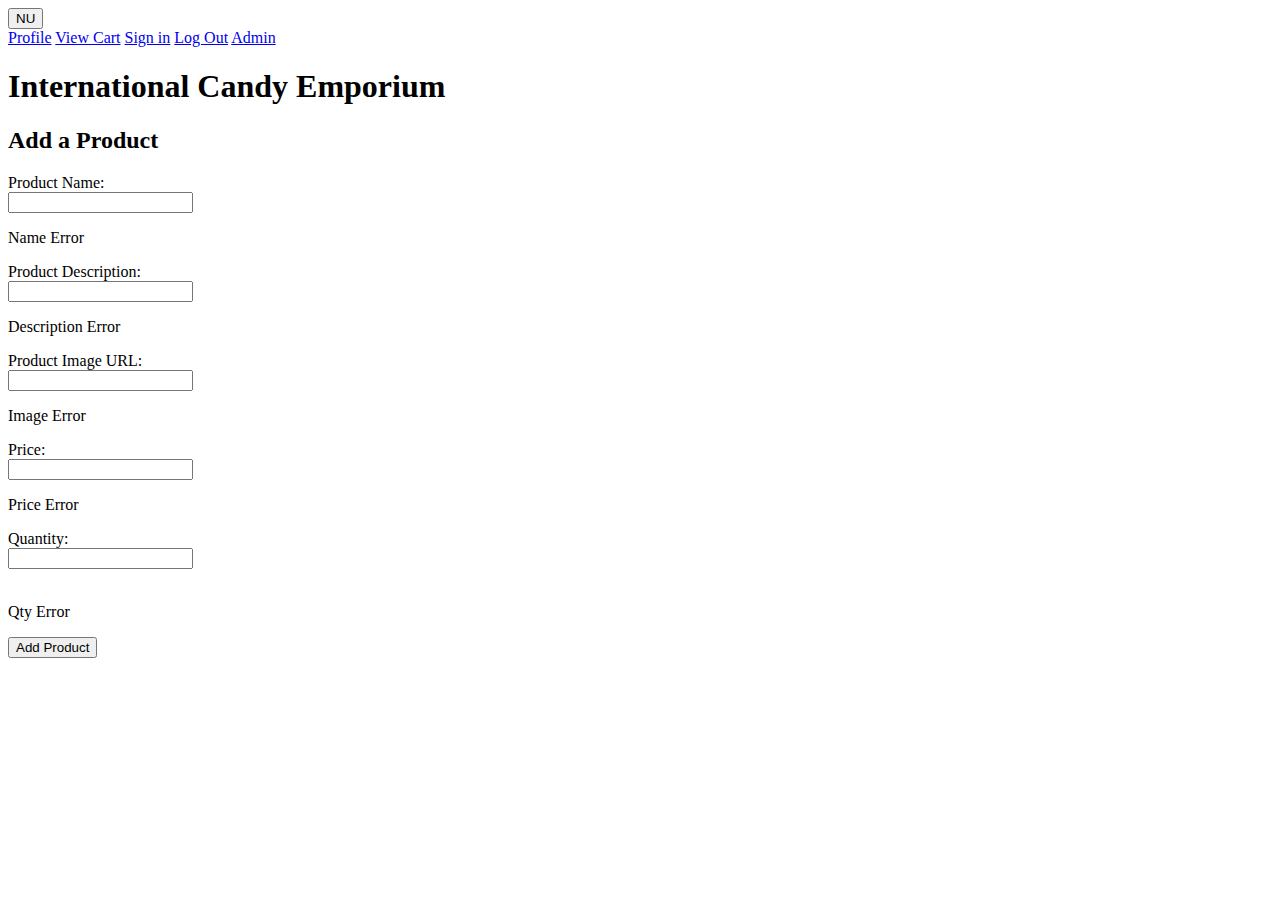
==== internationalcandyemporium/src/main/resources/templates/addProduct.html @ 9f603fae "add product frontend complete" ====
<!DOCTYPE html>
<html xmlns:th="http://www.thymeleaf.org" lang="en">
<head>
  <meta charset="UTF-8">
  <meta name="viewport" content="width=device-width, initial-scale=1.0">
  <title>Admin</title>
  <link rel="stylesheet" href="/style.css">
</head>
<body>
  <div class="container">
    <div class="header">
        <div class="profile">
            <button class="circle-button" onclick="toggleDropdown()">NU</button>
            <div class="dropdown" id="dropdownMenu">
                <a href="/profile/">Profile</a>
                <a href="/cart/">View Cart</a>
                <a href="/login/">Sign in</a>
                <a href="/logout/">Log Out</a>
                <a href="/admin">Admin</a>
            </div>
        </div>
        <h1>International Candy Emporium</h1>
    </div>
    <h2>Add a Product</h2>
    <form action="#" th:action="@{/admin/addProduct}" th:object="${product}" method="post">
      <!-- name -->
      <label for="productName">Product Name:</label><br>
      <input type="text" th:field="*{name}"><br>
      <p th:if="${#fields.hasErrors('name')}" th:errors="*{name}">Name Error</p>
      <!-- description -->
      <label for="productDesc">Product Description:</label><br>
      <input type="text" th:field="*{description}"><br>
      <p th:if="${#fields.hasErrors('description')}" th:errors="*{description}">Description Error</p>
      <!-- image -->
      <label for="productImage">Product Image URL:</label><br>
      <input type="text" th:field="*{imageUrl}"><br>
      <p th:if="${#fields.hasErrors('imageUrl')}" th:errors="*{imageUrl}">Image Error</p>
      <!-- price -->
      <label for="productPrice">Price:</label><br>
      <input type="number" th:field="*{price}" min="0" step="0.25"><br>
      <p th:if="${#fields.hasErrors('price')}" th:errors="*{price}">Price Error</p>
      <!-- qty -->
      <label for="productQty">Quantity:</label><br>
      <input type="number" th:field="*{quantity}"><br><br>
      <p th:if="${#fields.hasErrors('quantity')}" th:errors="*{quantity}">Qty Error</p>
      <!-- submit -->
      <input class="button" type="submit" value="Add Product">
    </form>
  </div>
</body>
</html>
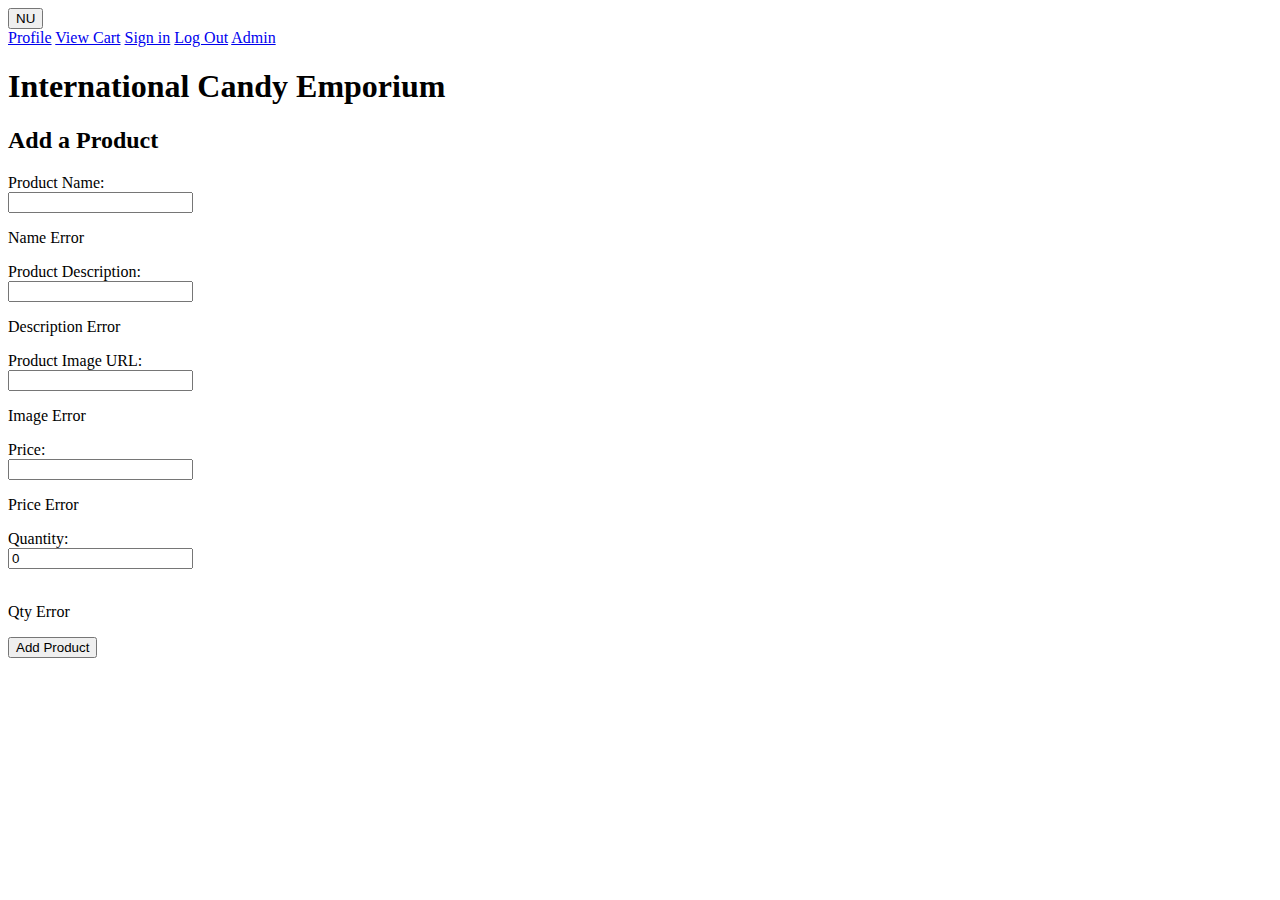
==== commit ba3f5f57: "CF: remove id from product (temp)" ====
--- a/internationalcandyemporium/src/main/resources/templates/addProduct.html
+++ b/internationalcandyemporium/src/main/resources/templates/addProduct.html
@@ -22,26 +22,26 @@
         <h1>International Candy Emporium</h1>
     </div>
     <h2>Add a Product</h2>
-    <form action="#" th:action="@{/admin/addProduct}" th:object="${product}" method="post">
+    <form th:action="@{/admin/addProduct}" th:object="${product}" method="post">
       <!-- name -->
-      <label for="productName">Product Name:</label><br>
+      <label for="name">Product Name:</label><br>
       <input type="text" th:field="*{name}"><br>
       <p th:if="${#fields.hasErrors('name')}" th:errors="*{name}">Name Error</p>
       <!-- description -->
-      <label for="productDesc">Product Description:</label><br>
+      <label for="description">Product Description:</label><br>
       <input type="text" th:field="*{description}"><br>
       <p th:if="${#fields.hasErrors('description')}" th:errors="*{description}">Description Error</p>
       <!-- image -->
-      <label for="productImage">Product Image URL:</label><br>
-      <input type="text" th:field="*{imageUrl}"><br>
+      <label for="imageUrl">Product Image URL:</label><br>
+      <input type="url" th:field="*{imageUrl}"><br>
       <p th:if="${#fields.hasErrors('imageUrl')}" th:errors="*{imageUrl}">Image Error</p>
       <!-- price -->
-      <label for="productPrice">Price:</label><br>
-      <input type="number" th:field="*{price}" min="0" step="0.25"><br>
-      <p th:if="${#fields.hasErrors('price')}" th:errors="*{price}">Price Error</p>
+      <label for="price">Price:</label><br>
+      <input type="number" th:field="*{price}" min="0" step="0.01"><br>
+      <p th:if="${#fields.hasErrors('price')}" option value="0" th:errors="*{price}">Price Error</p>
       <!-- qty -->
-      <label for="productQty">Quantity:</label><br>
-      <input type="number" th:field="*{quantity}"><br><br>
+      <label for="quantity">Quantity:</label><br>
+      <input type="number" value="0" th:field="*{quantity}" min="0"><br><br>
       <p th:if="${#fields.hasErrors('quantity')}" th:errors="*{quantity}">Qty Error</p>
       <!-- submit -->
       <input class="button" type="submit" value="Add Product">
